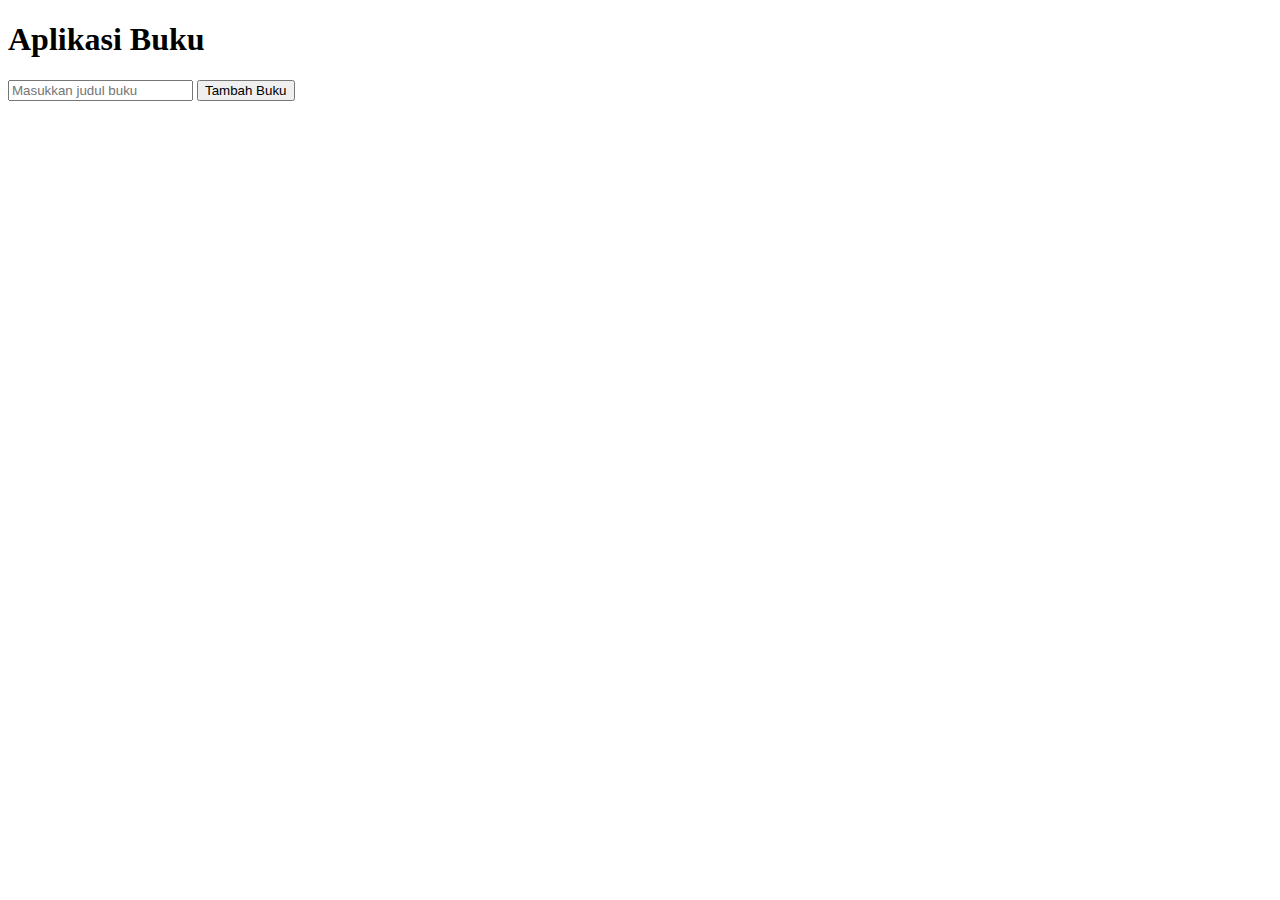
==== BooksApp/index.html @ 1e7f9144 "Start" ====
<!DOCTYPE html>
<html lang="id">
<head>
    <meta charset="UTF-8">
    <meta name="viewport" content="width=device-width, initial-scale=1.0">
    <title>Aplikasi Buku</title>
    <link rel="stylesheet" href="assets/css/style.css">
</head>
<body>

    <div class="container">
        <h1>Aplikasi Buku</h1>

        <div class="form-container">
            <input type="text" id="book-title" placeholder="Masukkan judul buku">
            <button id="add-book">Tambah Buku</button>
        </div>

        <ul id="book-list"></ul>
    </div>

    <script src="assets/js/script.js"></script>
</body>
</html>
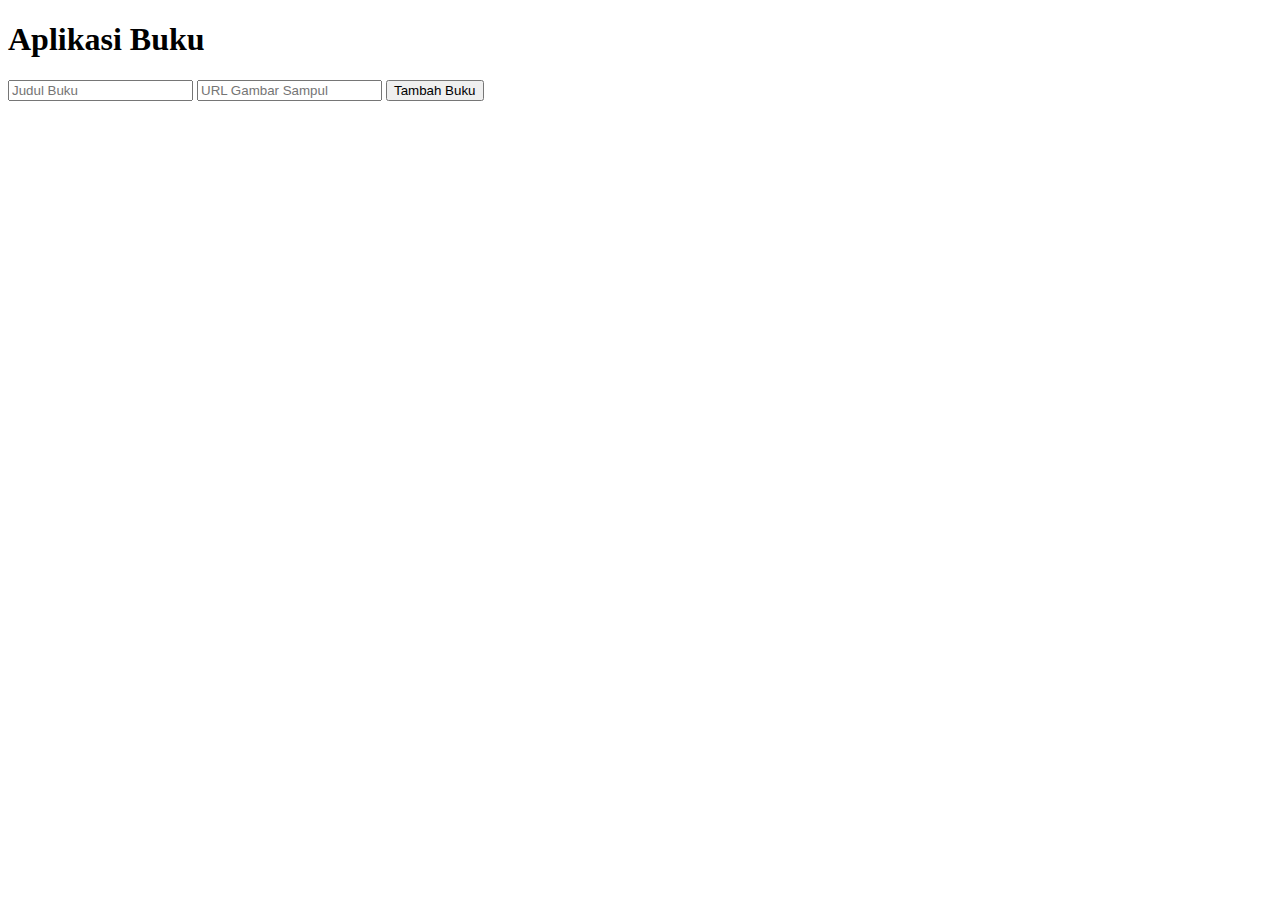
==== commit 8b132c56: "Revision 1" ====
--- a/BooksApp/index.html
+++ b/BooksApp/index.html
@@ -12,11 +12,12 @@
         <h1>Aplikasi Buku</h1>
 
         <div class="form-container">
-            <input type="text" id="book-title" placeholder="Masukkan judul buku">
+            <input type="text" id="book-title" placeholder="Judul Buku">
+            <input type="url" id="book-cover" placeholder="URL Gambar Sampul">
             <button id="add-book">Tambah Buku</button>
         </div>
 
-        <ul id="book-list"></ul>
+        <div id="book-list" class="book-list"></div>
     </div>
 
     <script src="assets/js/script.js"></script>
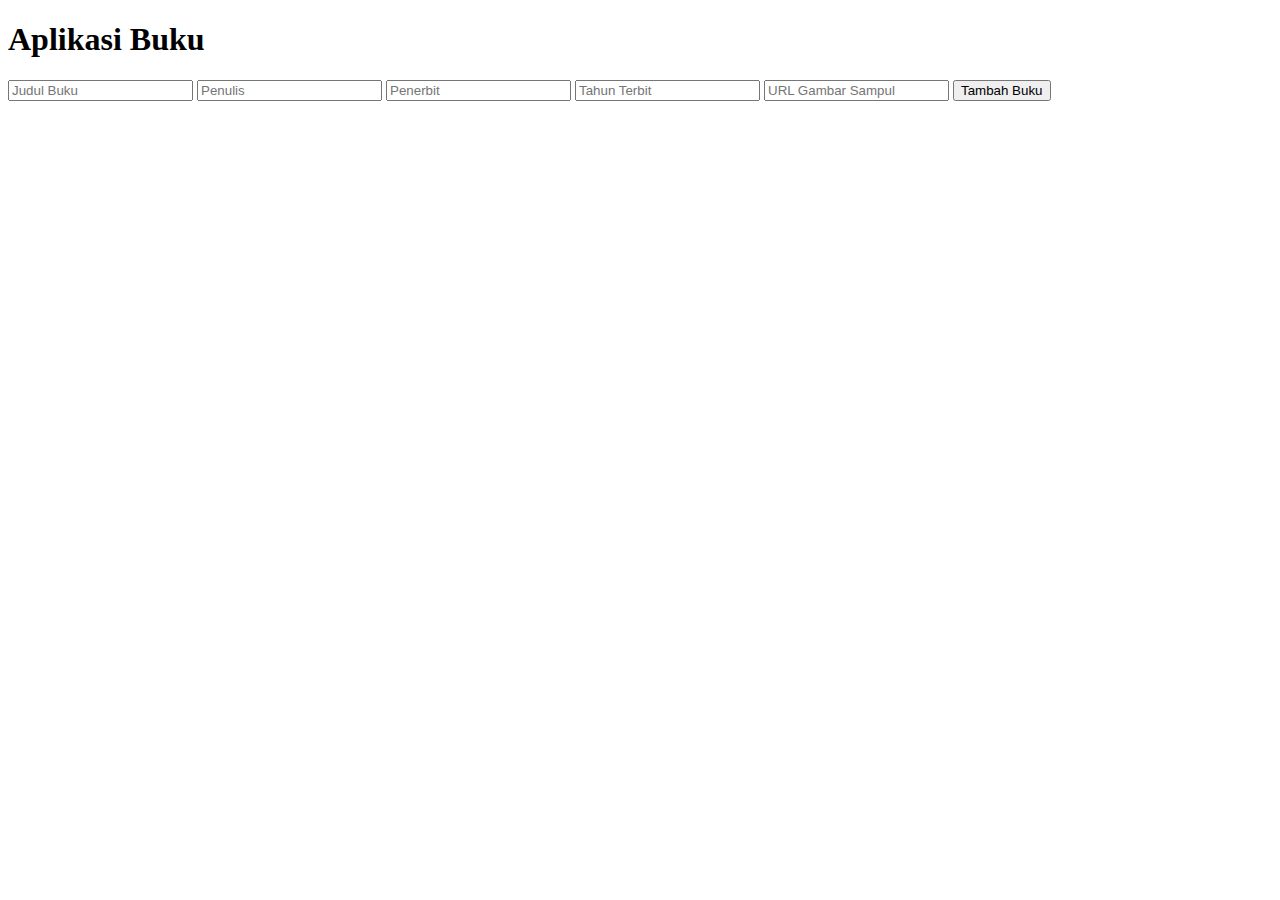
==== commit e9d09454: "Revision 2" ====
--- a/BooksApp/index.html
+++ b/BooksApp/index.html
@@ -13,6 +13,9 @@
 
         <div class="form-container">
             <input type="text" id="book-title" placeholder="Judul Buku">
+            <input type="text" id="book-author" placeholder="Penulis">
+            <input type="text" id="book-publisher" placeholder="Penerbit">
+            <input type="number" id="book-year" placeholder="Tahun Terbit">
             <input type="url" id="book-cover" placeholder="URL Gambar Sampul">
             <button id="add-book">Tambah Buku</button>
         </div>
